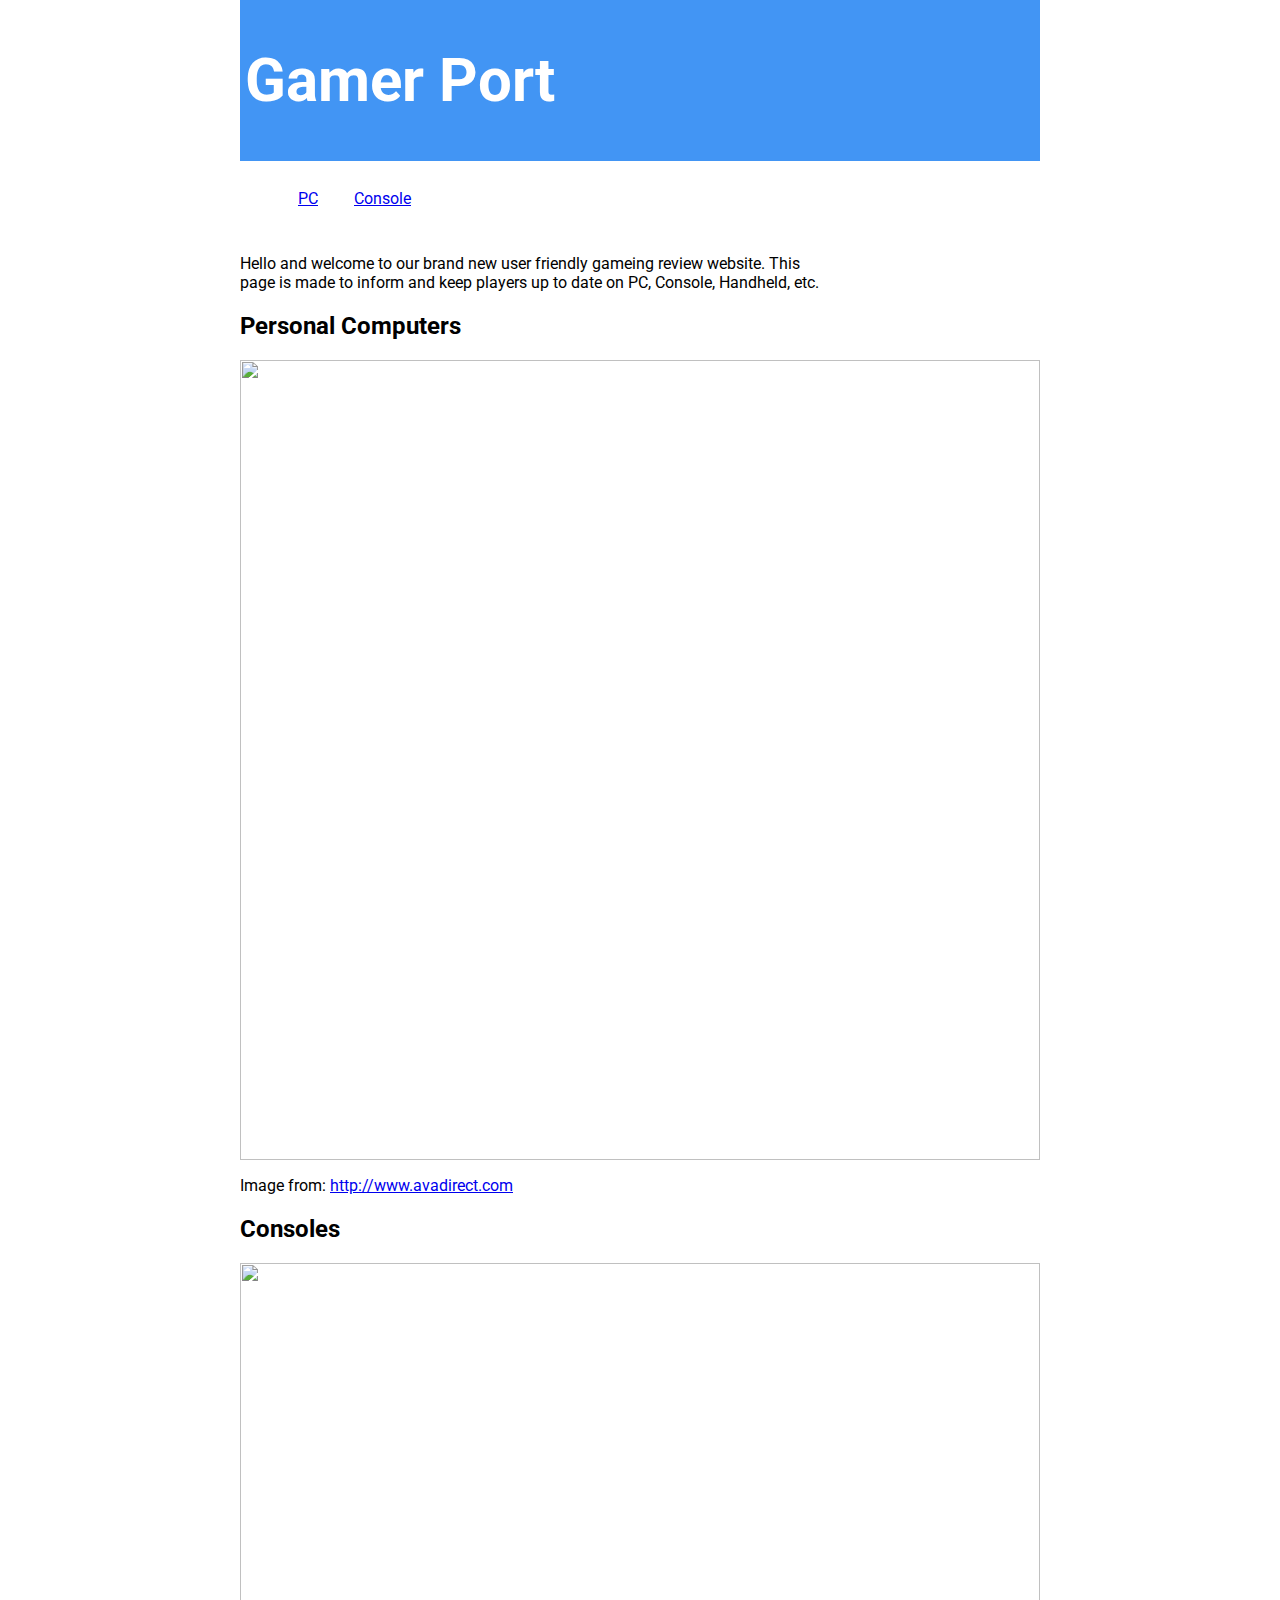
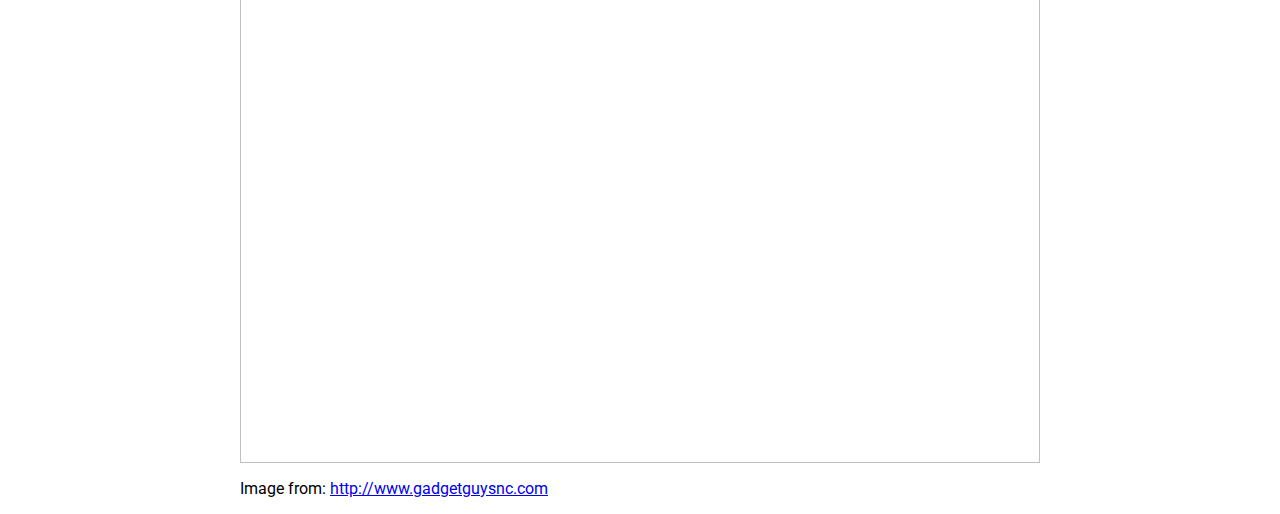
==== index.html @ 609983b6 "added home page with html,css" ====
<html>

  <head>
    <title>Gamer Port</title>
    <link href="https://fonts.googleapis.com/css?family=Roboto" rel="stylesheet">
    <link href="style.css" type="text/css" rel="stylesheet">
  </head>

  <body>

    <header>
      <h1>Gamer Port</h1>
    </header>

    <nav>

      <ul>
        <li>
          <a href="GPPC.html">PC</a>
        </li>
        <li>
          <a href="GPC.html">Console</a>
        </li>

      </ul>
    </nav>
<div style="clear:both"></div>
    <section>
      <p>
        Hello and welcome to our brand new user friendly gameing review
        website. This page is made to inform and keep players up to date on
        PC, Console, Handheld, etc.
      </p>

      <article>
        <h2>Personal Computers</h2>
        <img src="http://www.avadirect.com/ava-assets/img/subcategories/budget-pc-main-img.png">
        <p>Image from: <a href="http://www.avadirect.com">http://www.avadirect.com</a></p>
      </article>
      <article>
        <h2>Consoles</h2>
        <img src="http://www.gadgetguysnc.com/wp-content/uploads/2016/01/consoles.jpg">
        <p>Image from: <a href="http://www.gadgetguysnc.com">http://www.gadgetguysnc.com</a></p>
      </article>

    </section>

  </body>

</html>
---- style.css ----
html    {height: 100%;}

body    {font-family: 'Roboto', sans-serif;
        width: 800px; height: 100%;margin: 0 auto;}

header  {background-color: #4295f4 ;
        padding: 5px;
        font-size: 30;
        display: block;
        color:white}
img     {
width: 800px;
}
nav     {}

nav ul  {padding: ;
        float: left;
        border-bottom: ;
        list-style-type: none;}

nav li    {float: left;}

nav li a  {display: block;
          height: 25px;
          padding: 12px 18px 8px 18px;
          vertical-align: middle;}

a         {color: ;}

section   {width: 73%; display:
          inline-block;}
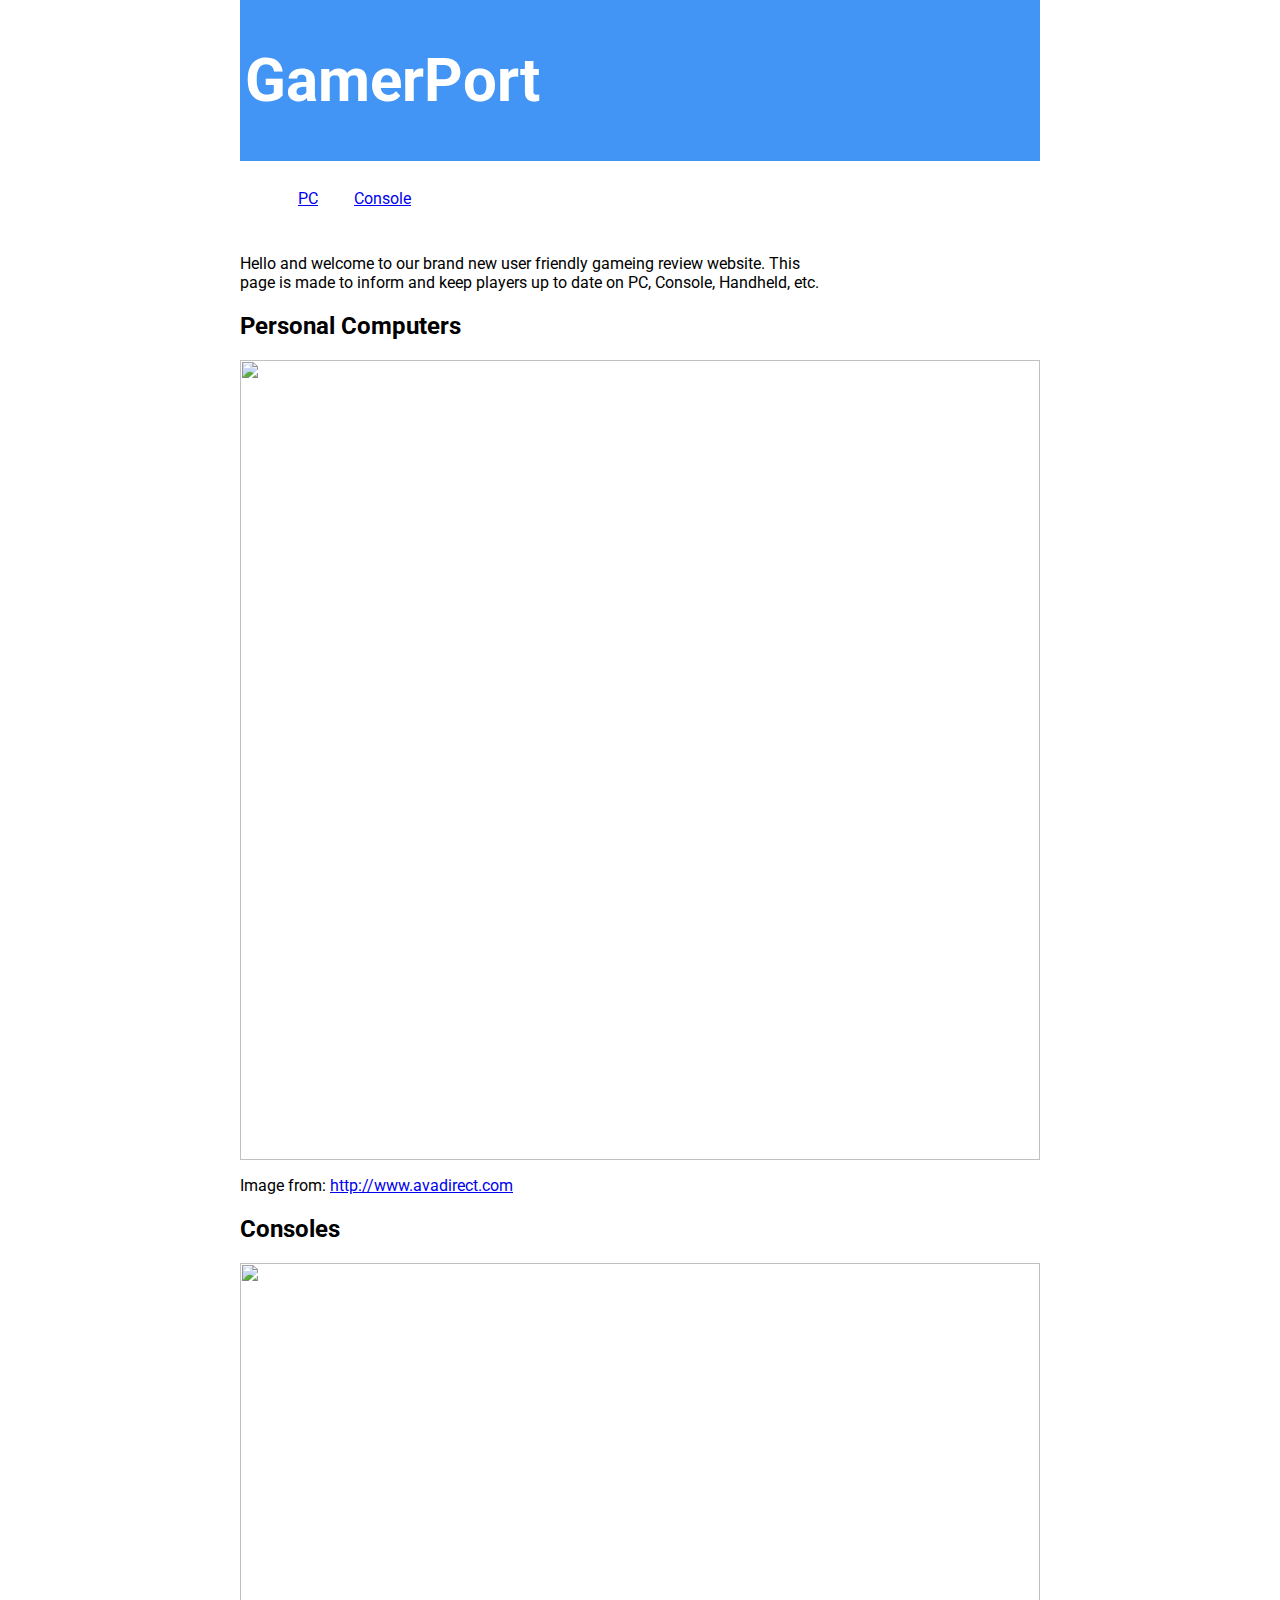
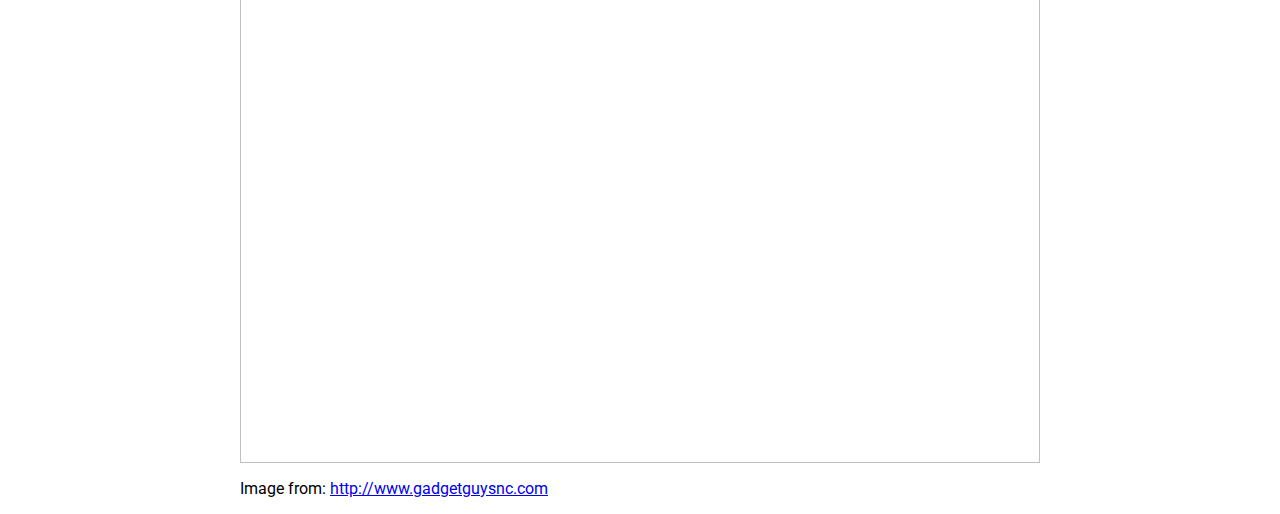
==== commit e6a04ee4: "edit homepage main header" ====
--- a/index.html
+++ b/index.html
@@ -9,7 +9,7 @@
   <body>
 
     <header>
-      <h1>Gamer Port</h1>
+      <h1>GamerPort</h1>
     </header>
 
     <nav>
@@ -19,7 +19,7 @@
           <a href="GPPC.html">PC</a>
         </li>
         <li>
-          <a href="GPC.html">Console</a>
+          <a href="gpc.html">Console</a>
         </li>
 
       </ul>
